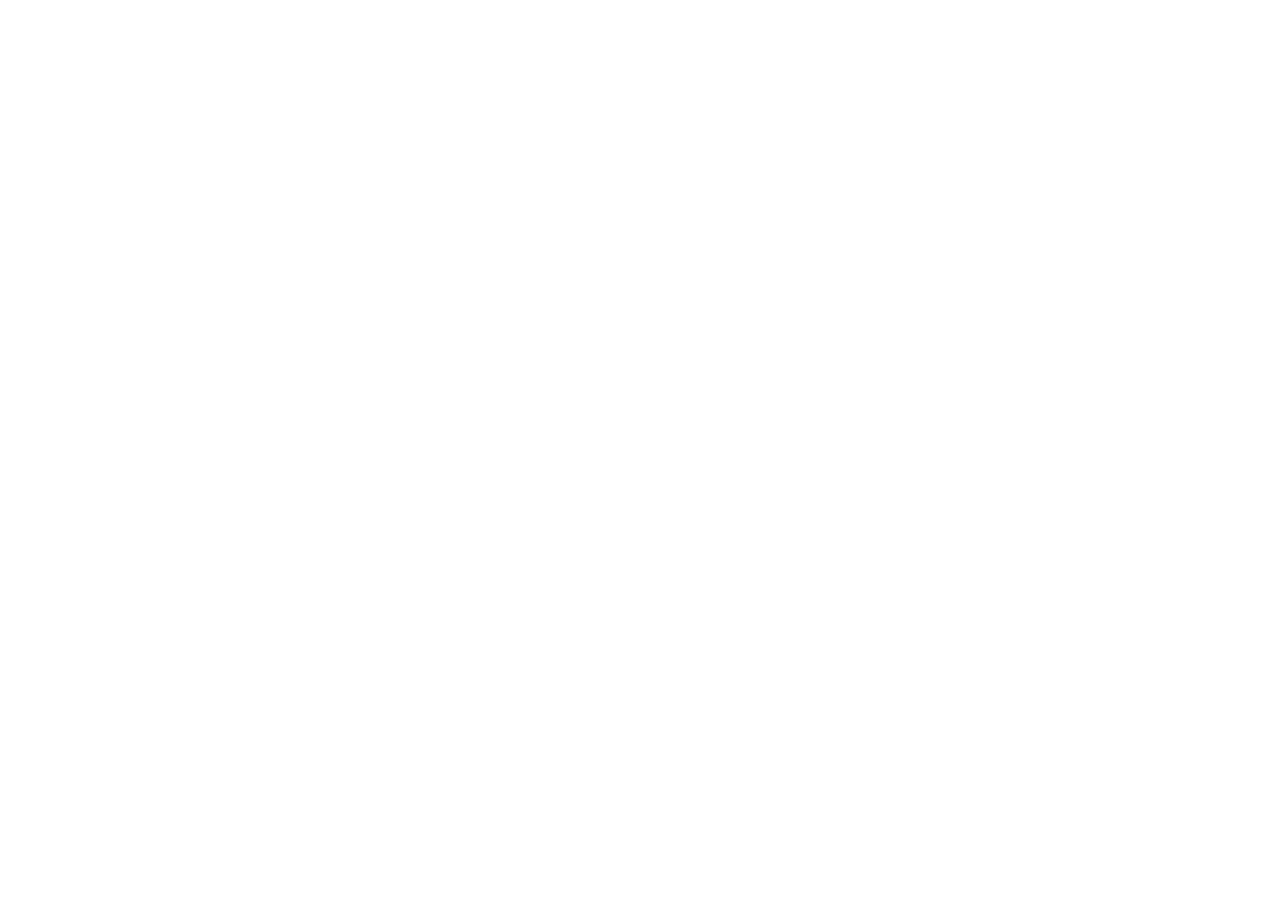
==== index.html @ 3d5a89a5 "Initial commit" ====
<!DOCTYPE html>
<html lang="en">
<head>
    <meta charset="UTF-8">
    <meta http-equiv="X-UA-Compatible" content="IE=edge">
    <meta name="viewport" content="width=device-width, initial-scale=1.0">
    <title>Document</title>
</head>
<body>
    
</body>
</html>
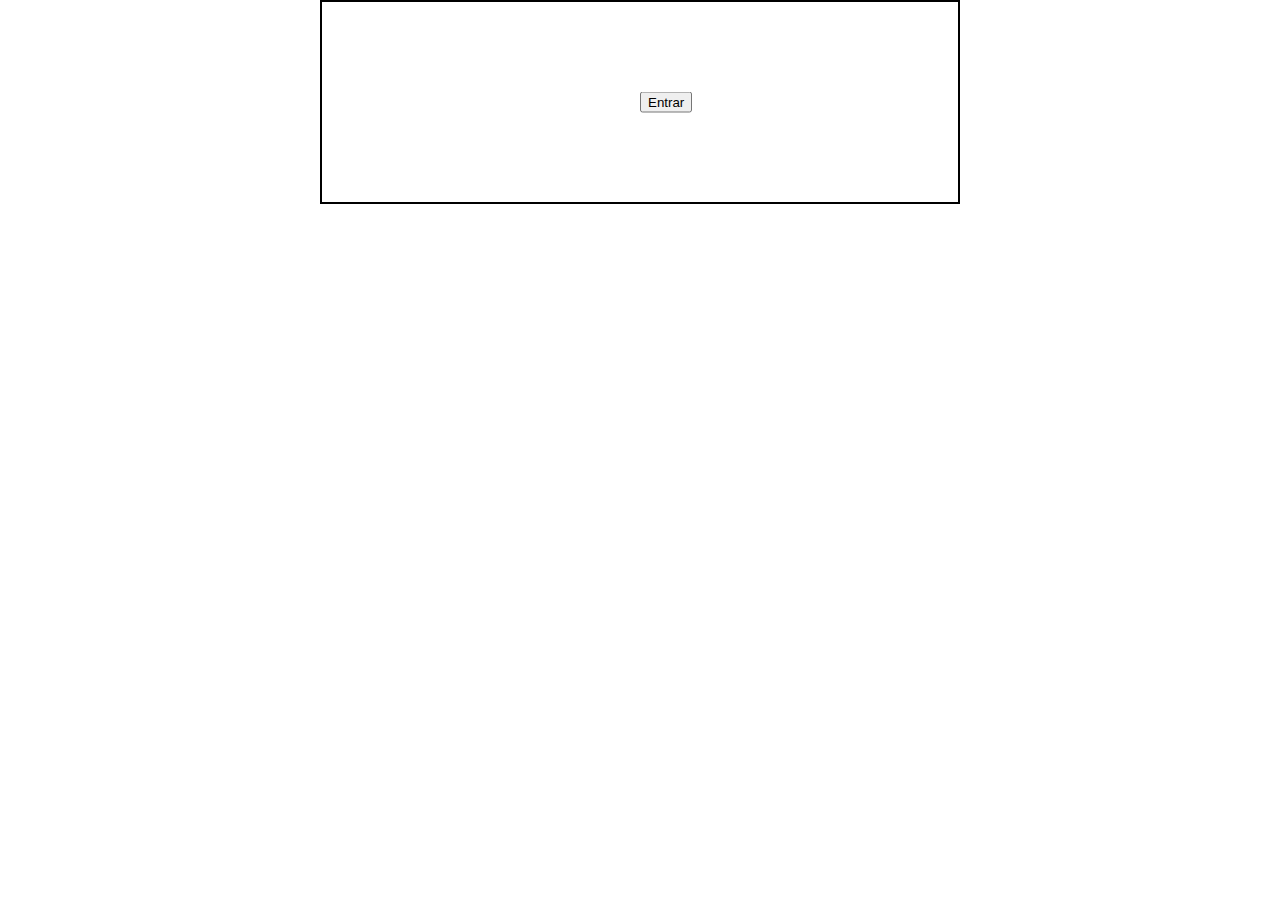
==== commit ec74c43e: "Inclusão de botão, CSS e botão funcional com JavaScript" ====
--- a/index.html
+++ b/index.html
@@ -2,11 +2,12 @@
 <html lang="en">
 <head>
     <meta charset="UTF-8">
-    <meta http-equiv="X-UA-Compatible" content="IE=edge">
     <meta name="viewport" content="width=device-width, initial-scale=1.0">
-    <title>Document</title>
+    <link rel="stylesheet" href="index.css">
+    <title>Aplicativo</title>
 </head>
 <body>
-    
+    <div class="container"><div class="vertical-center"><button id="login" onclick="user.login()">Entrar</button></div></div>
+    <script src="index.js"></script>
 </body>
 </html>--- a/index.css
+++ b/index.css
@@ -0,0 +1,18 @@
+body {width: 50%;
+    margin: auto;
+}
+
+.container {
+    height: 200px;
+    position: relative;
+    border: 2px solid #000000;
+}
+
+.vertical-center { 
+    margin: 0;
+    top: 50%;
+    left: 50%;
+    position: absolute;
+    -ms-transform: translateY(-50%);
+    transform: translateY(-50%)
+}